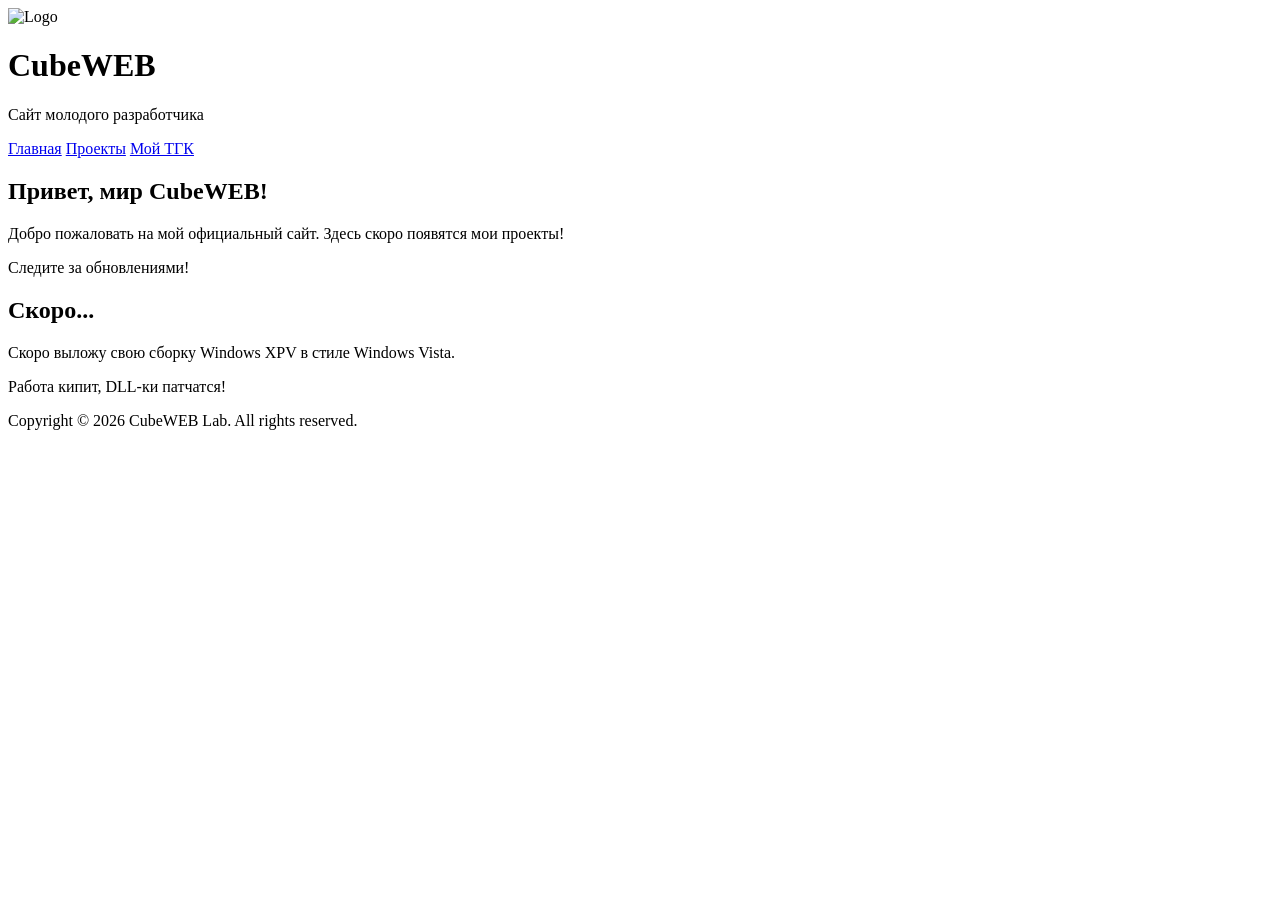
==== index.html @ ddea9a66 "Create index.html" ====
<!DOCTYPE html>
<html lang="ru">
<head>
    <meta charset="UTF-8">
    <meta name="viewport" content="width=device-width, initial-scale=1.0">
    <title>CubeWEB - Сайт молодого разработчика</title>
    <link rel="stylesheet" href="style.css">
</head>
<body>
        <header>
        <img src="logo2.jpg" alt="Logo">
        <div>
            <h1>CubeWEB</h1>
            <p>Сайт молодого разработчика</p>
        </div>
    </header>

    <!-- ВОТ ЭТО МЕНЮ -->
    <nav class="glass-menu">
        <a href="index.html" class="nav-btn active">Главная</a>
        <a href="projects.html" class="nav-btn">Проекты</a>
        <a href="https://t.me/rttOSrtt" target="_blank" class="nav-btn tg-btn">Мой ТГК</a>
    </nav>

    <main>
        <!-- Твой контент -->
    </main>
        <section>
            <h2>Привет, мир CubeWEB!</h2>
            <p>Добро пожаловать на мой официальный сайт. Здесь скоро появятся мои проекты!</p>
            <p>Следите за обновлениями!</p>
        </section>

        <section>
            <h2>Скоро...</h2>
            <p>Скоро выложу свою сборку Windows XPV в стиле Windows Vista.</p>
            <p>Работа кипит, DLL-ки патчатся!</p>
        </section>
    </main>

    <footer>
        <p>Copyright © 2026 CubeWEB Lab. All rights reserved.</p>
    </footer>
</body>
</html>
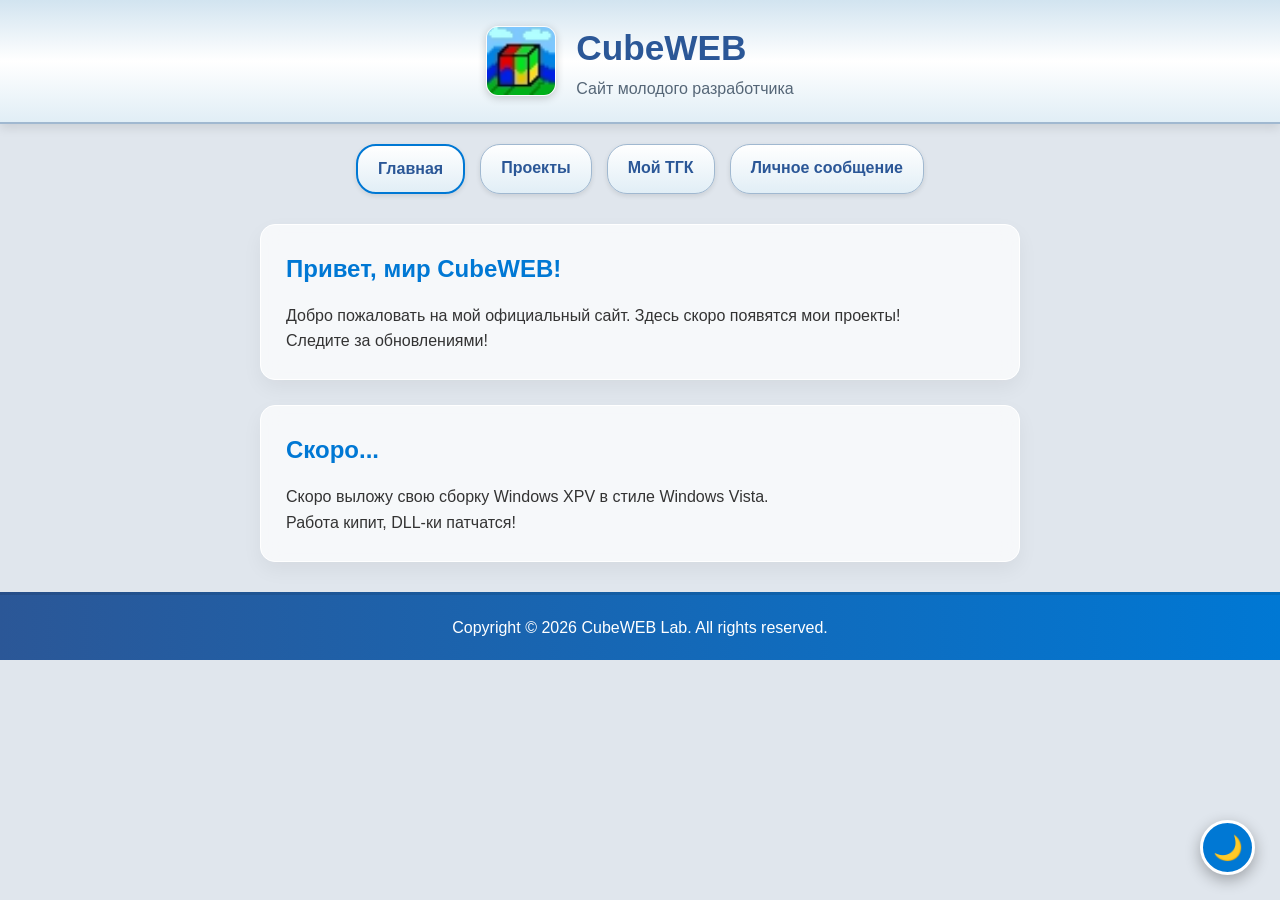
==== commit c5ccdf38: "Add files via upload" ====
--- a/index.html
+++ b/index.html
@@ -7,7 +7,7 @@
     <link rel="stylesheet" href="style.css">
 </head>
 <body>
-        <header>
+    <header>
         <img src="logo2.jpg" alt="Logo">
         <div>
             <h1>CubeWEB</h1>
@@ -15,16 +15,15 @@
         </div>
     </header>
 
-    <!-- ВОТ ЭТО МЕНЮ -->
+    <!-- МЕНЮ -->
     <nav class="glass-menu">
         <a href="index.html" class="nav-btn active">Главная</a>
         <a href="projects.html" class="nav-btn">Проекты</a>
         <a href="https://t.me/rttOSrtt" target="_blank" class="nav-btn tg-btn">Мой ТГК</a>
+        <a href="https://t.me/roman_tech_talk" target="_blank" class="nav-btn tg-btn">Личное сообщение</a>
     </nav>
 
     <main>
-        <!-- Твой контент -->
-    </main>
         <section>
             <h2>Привет, мир CubeWEB!</h2>
             <p>Добро пожаловать на мой официальный сайт. Здесь скоро появятся мои проекты!</p>
@@ -37,9 +36,50 @@
             <p>Работа кипит, DLL-ки патчатся!</p>
         </section>
     </main>
+    
+    
 
     <footer>
         <p>Copyright © 2026 CubeWEB Lab. All rights reserved.</p>
     </footer>
+
+    <!-- КНОПКА ПЕРЕКЛЮЧЕНИЯ ТЕМЫ -->
+    <button class="theme-toggle" id="theme-toggle" title="Сменить тему">
+        <span id="theme-icon">🌙</span>
+    </button>
+
+    <!-- СКРИПТ ЛОГИКИ ТЕМЫ -->
+    <script>
+        const toggleBtn = document.getElementById('theme-toggle');
+        const themeIcon = document.getElementById('theme-icon');
+        const htmlElement = document.documentElement;
+
+        // 1. При загрузке проверяем сохраненную тему в браузере
+        const savedTheme = localStorage.getItem('theme');
+        
+        if (savedTheme === 'dark') {
+            htmlElement.setAttribute('data-theme', 'dark');
+            themeIcon.textContent = '☀️'; // Солнце для перехода в светлую
+        } else {
+            themeIcon.textContent = '🌙'; // Луна для перехода в темную
+        }
+
+        // 2. Обработка нажатия на кнопку
+        toggleBtn.addEventListener('click', () => {
+            const isDark = htmlElement.hasAttribute('data-theme');
+            
+            if (isDark) {
+                // Выключаем темную тему
+                htmlElement.removeAttribute('data-theme');
+                localStorage.setItem('theme', 'light');
+                themeIcon.textContent = '🌙';
+            } else {
+                // Включаем темную тему
+                htmlElement.setAttribute('data-theme', 'dark');
+                localStorage.setItem('theme', 'dark');
+                themeIcon.textContent = '☀️';
+            }
+        });
+    </script>
 </body>
-</html>
+</html>
--- a/style.css
+++ b/style.css
@@ -0,0 +1,242 @@
+/* ПЕРЕМЕННЫЕ ЦВЕТОВ */
+:root {
+    /* Светлая тема (стандартная) */
+    --bg-body: #e0e6ed;
+    --bg-header: linear-gradient(to bottom, #d2e4f0 0%, #ffffff 50%, #e1eef6 100%);
+    --header-border: #a0b8d0;
+    --header-text: #2b5797;
+    --sub-text: #556677;
+    --card-bg: rgba(255, 255, 255, 0.7);
+    --card-border: #ffffff;
+    --text-color: #333;
+    --btn-bg: linear-gradient(to bottom, #ffffff 0%, #e1eef6 100%);
+    --btn-text: #2b5797;
+    --title-color: #0078d4;
+    --download-color: #5BE046;
+    --footer-bg: linear-gradient(to right, #2b5797, #0078d4);
+}
+
+[data-theme="dark"] {
+    /* Темная тема (глубокий синий/черный в стиле Vista Dark) */
+    --bg-body: #111418;
+    --bg-header: linear-gradient(to bottom, #1e293b 0%, #0a0f1a 100%);
+    --header-border: #2d3e50;
+    --header-text: #60a5fa;
+    --sub-text: #94a3b8;
+    --card-bg: rgba(30, 41, 59, 0.6);
+    --card-border: #334155;
+    --text-color: #e2e8f0;
+    --btn-bg: linear-gradient(to bottom, #334155 0%, #1e293b 100%);
+    --btn-text: #f1f5f9;
+    --title-color: #38bdf8;
+    --footer-bg: linear-gradient(to right, #0f172a, #1e293b);
+}
+
+/* ОБНУЛЕНИЕ И БАЗОВЫЕ СТИЛИ */
+* {
+    margin: 0;
+    padding: 0;
+    box-sizing: border-box;
+    /* Плавный переход всех цветов при смене темы */
+    transition: background 0.4s ease, color 0.4s ease, border-color 0.4s ease, box-shadow 0.4s ease;
+}
+
+body {
+    background-color: var(--bg-body);
+    font-family: 'Segoe UI', Tahoma, Geneva, Verdana, sans-serif;
+    color: var(--text-color);
+    line-height: 1.6;
+}
+
+/* ШАПКА (HEADER) */
+header {
+    background: var(--bg-header);
+    padding: 20px;
+    border-bottom: 2px solid var(--header-border);
+    box-shadow: 0 4px 10px rgba(0,0,0,0.1);
+    display: flex;
+    align-items: center;
+    justify-content: center;
+}
+
+header img {
+    width: 70px;
+    height: 70px;
+    margin-right: 20px;
+    border-radius: 12px;
+    border: 1px solid rgba(255,255,255,0.8);
+    box-shadow: 0 2px 8px rgba(0,0,0,0.2);
+}
+
+header h1 {
+    color: var(--header-text);
+    font-size: 2.2rem;
+    text-shadow: 1px 1px 3px rgba(255,255,255,0.3);
+    margin: 0;
+}
+
+header p {
+    color: var(--sub-text);
+    font-size: 1rem;
+    margin: 0;
+}
+
+/* НАВИГАЦИЯ (МЕНЮ) */
+.glass-menu {
+    display: flex;
+    justify-content: center;
+    gap: 15px;
+    margin: 20px auto;
+    max-width: 800px;
+    padding: 0 20px;
+}
+
+.nav-btn {
+    text-decoration: none;
+    padding: 10px 20px;
+    border-radius: 20px;
+    font-weight: 600;
+    color: var(--btn-text);
+    background: var(--btn-bg);
+    border: 1px solid var(--header-border);
+    box-shadow: 0 2px 5px rgba(0,0,0,0.1);
+    text-align: center;
+}
+
+.nav-btn:hover {
+    transform: translateY(-2px);
+    box-shadow: 0 4px 12px rgba(0,0,0,0.15);
+}
+
+.nav-btn.active {
+    border: 2px solid var(--title-color);
+}
+
+/* ОСНОВНОЙ КОНТЕНТ */
+main {
+    max-width: 800px;
+    margin: 30px auto;
+    padding: 0 20px;
+}
+
+section {
+    background: var(--card-bg);
+    backdrop-filter: blur(10px);
+    -webkit-backdrop-filter: blur(10px);
+    border: 1px solid var(--card-border);
+    padding: 25px;
+    margin-bottom: 25px;
+    border-radius: 15px;
+    box-shadow: 0 8px 20px rgba(0,0,0,0.05);
+}
+
+section:hover {
+    transform: translateY(-5px);
+    box-shadow: 0 12px 25px rgba(0,0,0,0.1);
+}
+
+section h2 {
+    color: var(--title-color);
+    margin-bottom: 15px;
+    font-weight: 600;
+}
+
+/* ПОДВАЛ (FOOTER) */
+footer {
+    background: var(--footer-bg);
+    color: white;
+    padding: 20px;
+    text-align: center;
+    position: relative;
+    border-top: 3px solid rgba(0,0,0,0.1);
+}
+
+/* КНОПКА ПЕРЕКЛЮЧАТЕЛЯ */
+.theme-toggle {
+    position: fixed;
+    bottom: 25px;
+    right: 25px;
+    width: 55px;
+    height: 55px;
+    border-radius: 50%;
+    background: var(--title-color);
+    color: white;
+    border: 3px solid var(--card-border);
+    cursor: pointer;
+    box-shadow: 0 5px 15px rgba(0,0,0,0.3);
+    font-size: 24px;
+    display: fle
+    x;
+    align-items: center;
+    justify-content: center;
+    z-index: 9999;
+}
+
+.theme-toggle:hover {
+    transform: scale(1.1) rotate(15deg);
+}
+
+.theme-toggle:active {
+    transform: scale(0.9);
+}
+
+.download {
+    position:"fixed";
+    bottom: 25 px;
+    right: 500 px;
+    width: 500 px;
+    height: 70px;
+    border-radius: 0%;
+    background: var(--download-color);
+    color: white;
+    border: 3px solid var(--card-border);
+    cursor: pointer;
+    box-shadow: 0 5px 15px rgba(0,0,0,0.3);
+    font-size: 24px;
+    display: fle
+    x;
+    align-items: center;
+    justify-content: center;
+    z-index: 9999;
+}
+
+
+
+
+/* МОБИЛЬНАЯ АДАПТАЦИЯ */
+@media (max-width: 600px) {
+    header {
+        flex-direction: column;
+        text-align: center;
+    }
+    header img {
+        margin-right: 0;
+        margin-bottom: 15px;
+    }
+    .glass-menu {
+        flex-wrap: wrap;
+        gap: 10px;
+    }
+    .nav-btn {
+        flex: 1 1 40%; /* Кнопки будут в два ряда на мобиле */
+        font-size: 0.9rem;
+    }
+}
+/* Кнопка "Подробнее" в карточках проектов */
+.more-btn {
+    display: inline-block;
+    margin-top: 15px;
+    text-decoration: none;
+    font-weight: bold;
+    color: var(--title-color);
+    border: 1px solid var(--title-color);
+    padding: 5px 15px;
+    border-radius: 8px;
+    transition: all 0.3s ease;
+}
+
+.more-btn:hover {
+    background: var(--title-color);
+    color: #fff;
+    box-shadow: 0 0 10px var(--title-color);
+}
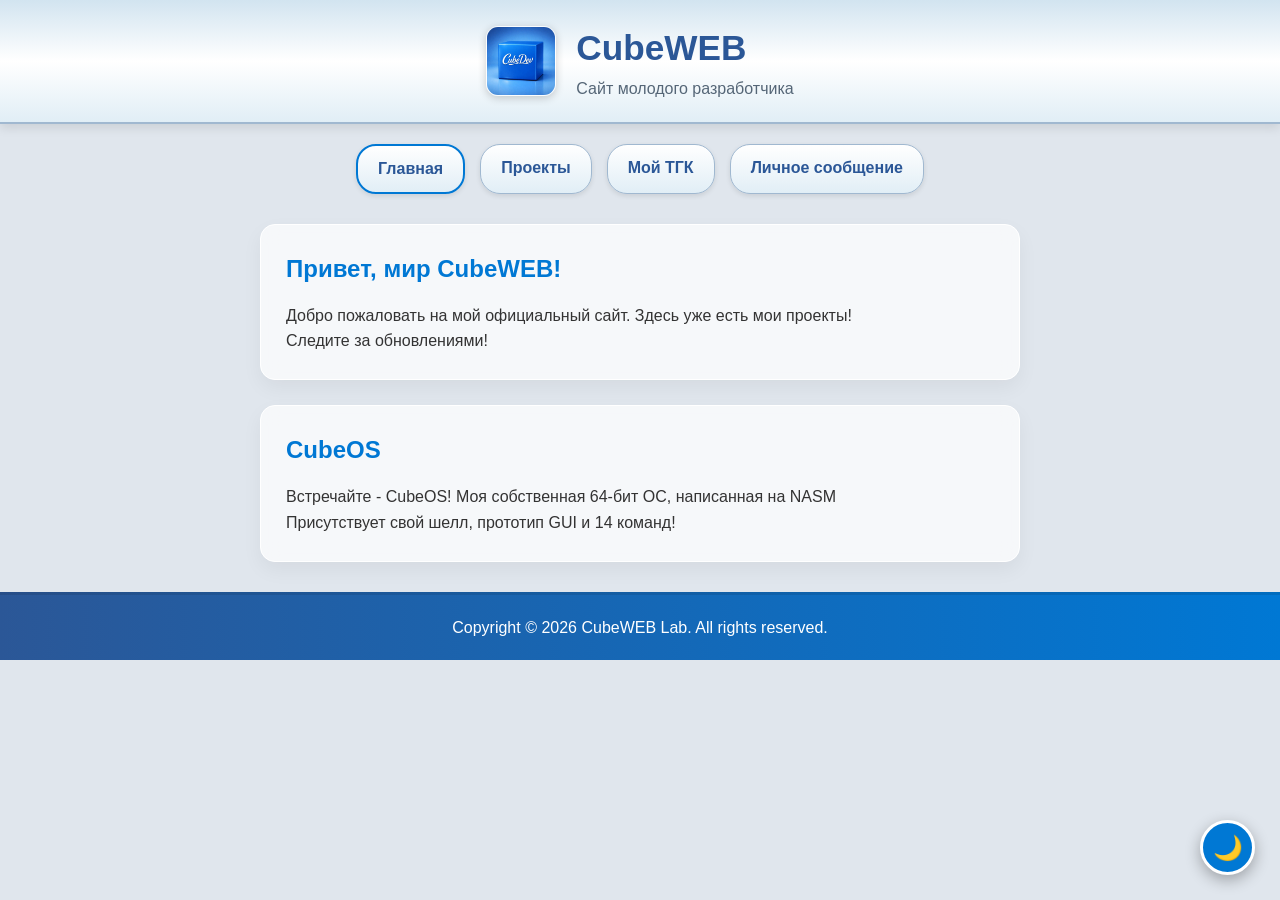
==== commit 0f543737: "Add files via upload" ====
--- a/index.html
+++ b/index.html
@@ -26,14 +26,14 @@
     <main>
         <section>
             <h2>Привет, мир CubeWEB!</h2>
-            <p>Добро пожаловать на мой официальный сайт. Здесь скоро появятся мои проекты!</p>
+            <p>Добро пожаловать на мой официальный сайт. Здесь уже есть мои проекты!</p>
             <p>Следите за обновлениями!</p>
         </section>
 
         <section>
-            <h2>Скоро...</h2>
-            <p>Скоро выложу свою сборку Windows XPV в стиле Windows Vista.</p>
-            <p>Работа кипит, DLL-ки патчатся!</p>
+            <h2>CubeOS</h2>
+            <p>Встречайте - CubeOS! Моя собственная 64-бит ОС, написанная на NASM</p>
+            <p>Присутствует свой шелл, прототип GUI и 14 команд!</p>
         </section>
     </main>
     
